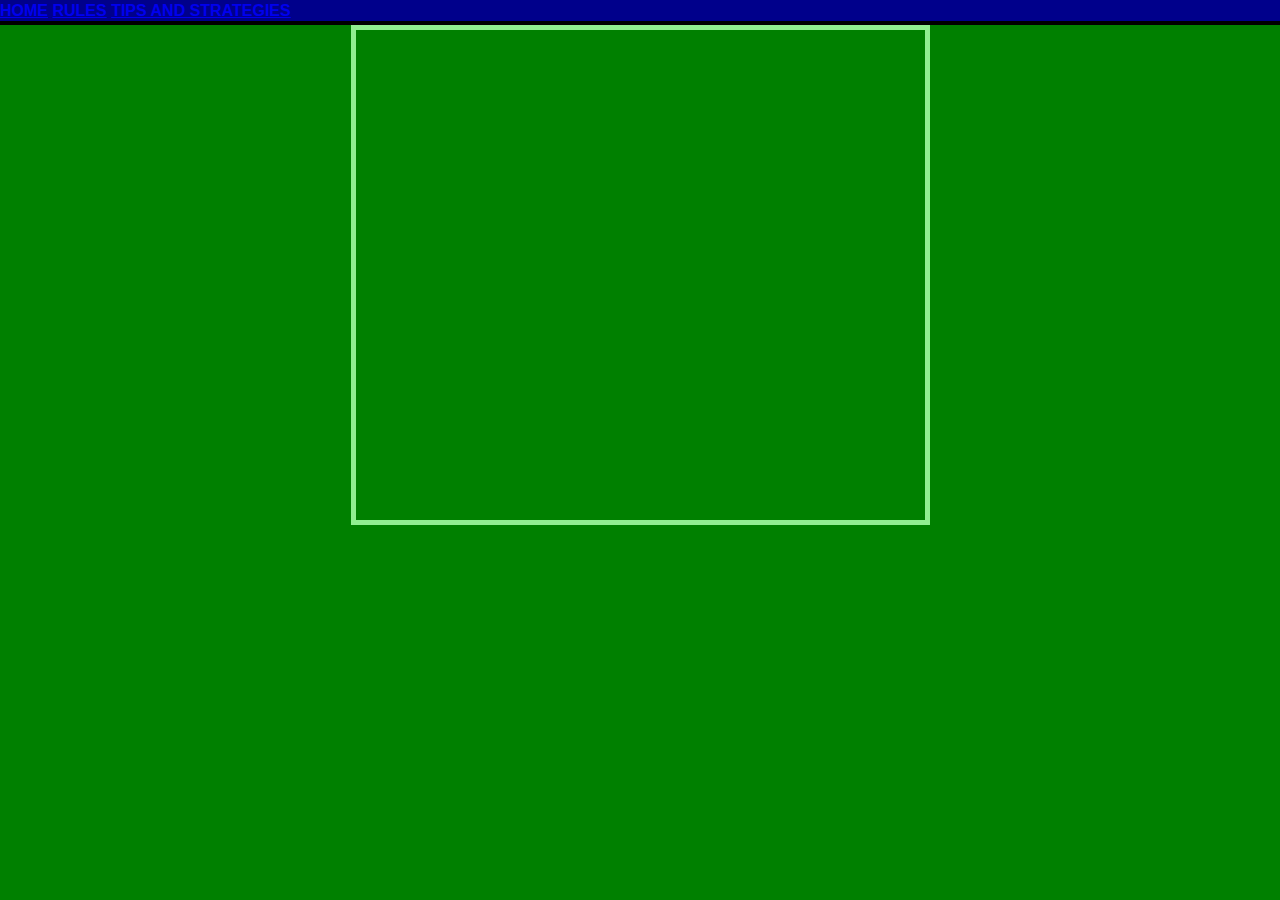
==== game.html @ 3909600e "Add files via upload" ====
<!DOCTYPE html>
<html lang="en">
<head>
    <meta charset="UTF-8">
    <meta http-equiv="X-UA-Compatible" content="IE=edge">
    <meta name="viewport" content="width=device-width, initial-scale=1.0">
    <link rel="stylesheet" href="style.css"></link>
    <title>Document</title>
</head>
<body>
    <header>
        <a href="home_page.html">HOME</a>
        <a href="rules.html">RULES</a>
        <a href="tips_strategies.html">TIPS AND STRATEGIES</a>
    </header> 
    <div id="header">

    </div>
    <div id="main">
        <table cellspacing="10" cellpadding="0" border="0" align="center">
        </table>
    </div>
    <div id="footer">

    </div>
</body>
<script defer src="app.js" charset="utf-8"></script>
</html>
---- style.css ----
header {
    background-color: darkblue;
    height: 100%;
    width: 100%;
    border-bottom: solid 4px black;
}

h1 {

}

h2 {
    
}

h3 {

}

body {
    background-color: green;
    color: white;
    margin: 0;
    padding: 0;
    font-family: Arial, Helvetica, sans-serif;
    font-weight: 700;
    direction: ltr;
    line-height: 1.34;
    box-sizing: border-box;
}

p {

}

ul {

}

ol {

}

li {

}

table {
    position: relative;
    border: thick solid lightgreen;
    background-color: green;
    width: 579px;
    height: 500px;
}

footer {
    padding-top: 24px;
    padding-bottom: 24px;
    text-align: center;
    font-size: 16pt;
    text-shadow: 1px 1px 1px darkgrey;
    color: white;
}

game-holder {
    position: absolute;
    width: 100%;
    height: 100%;
}

game-frame {
    position: relative;
    border: none;
    width: 100%;
    height: 100%;
    outline: 0;
}
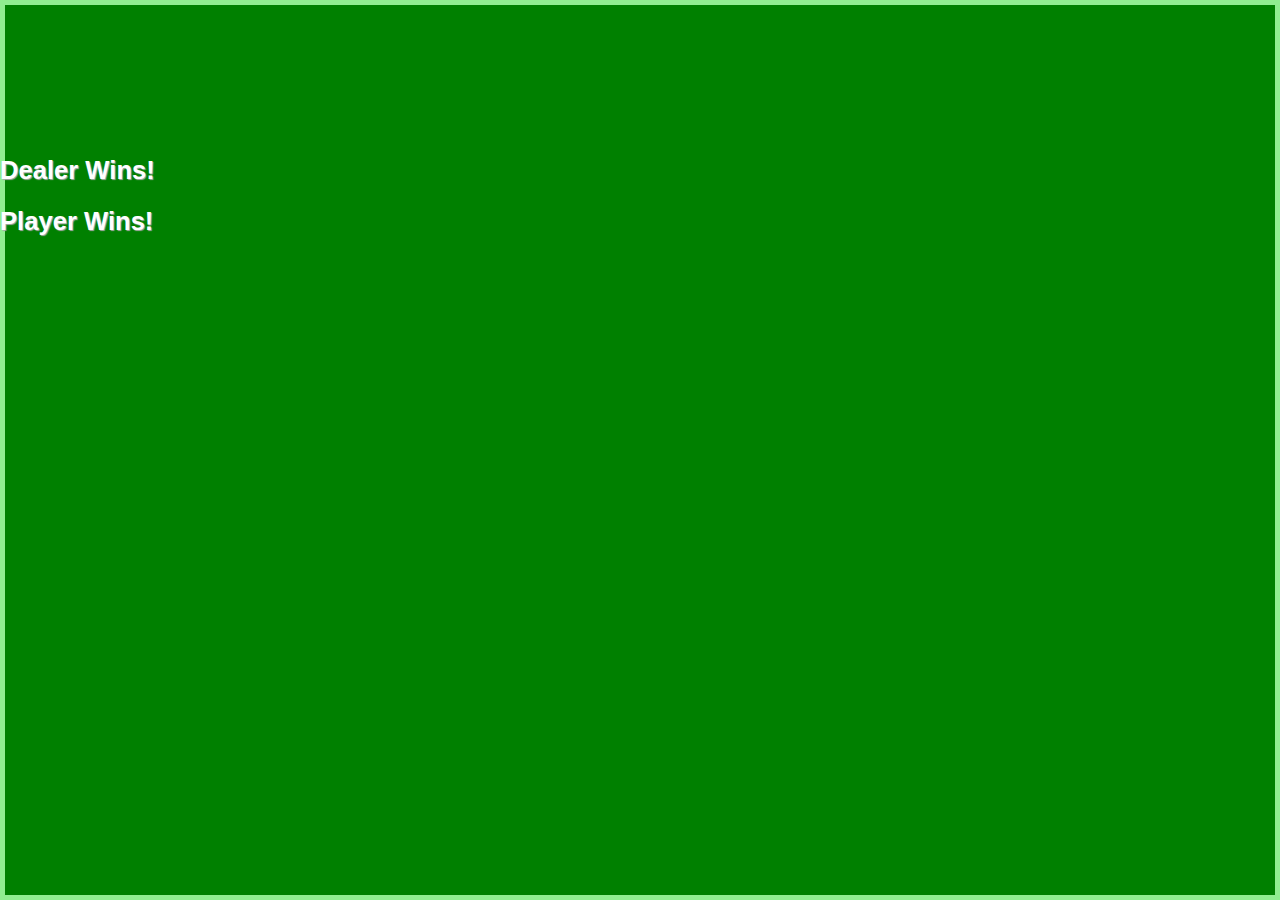
==== commit 3f7dd12d: "Add files via upload" ====
--- a/game.html
+++ b/game.html
@@ -8,21 +8,52 @@
     <title>Document</title>
 </head>
 <body>
+    <img src="" alt="">
     <header>
         <a href="home_page.html">HOME</a>
         <a href="rules.html">RULES</a>
         <a href="tips_strategies.html">TIPS AND STRATEGIES</a>
-    </header> 
-    <div id="header">
+    </header>
+    
+    <table cellspacing="10" cellpadding="0" border="0" align="center">
+    
+    <div id="dealer">Dealer's Cards:
+        <!-- <div id="dealer1"></div>
+        <div id="dealer2"></div>
+        <div id="dealer3"></div>
+        <div id="dealer4"></div>
+        <div id="dealer5"></div> -->
+        <span id="deal-stay">STAY</span>
+        Dealer's Hand -
+        <span id="deal-points">?</span>
+    </div>
+    <div id="deal-hand"></div>
+    <div id="player">Your Cards:
+        <!-- <div id="player1"></div>
+        <div id="player2"></div>
+        <div id="player3"></div>
+        <div id="player4"></div>
+        <div id="player5"></div> -->
+        <span id="play-stay">STAY</span>
+        Your Hand -
+        <span id="play-points">0</span>
+        <div id="play-hand"></div>
+    </div>
+    <div id="play-controls">
+        <input type="button" id="game" value="Play!">New Game</button>
+        <input type="button" id="hit" value="Hit!">Hit</button>
+        <input type="button" id="stay" value="Stay!">Stay</button>
+    </div>
+    </table>
 
+</body>
+<footer>
+    <div class="dealerWins" id="dealerWins">
+        <h1>Dealer Wins!</h1>
     </div>
-    <div id="main">
-        <table cellspacing="10" cellpadding="0" border="0" align="center">
-        </table>
+    <div class="playerWins" id="playerWins">
+        <h1>Player Wins!</h1>
     </div>
-    <div id="footer">
-
-    </div>
-</body>
+</footer>
 <script defer src="app.js" charset="utf-8"></script>
 </html>
--- a/style.css
+++ b/style.css
@@ -1,20 +1,33 @@
 header {
     background-color: darkblue;
+    display: block;
     height: 100%;
     width: 100%;
     border-bottom: solid 4px black;
 }
 
 h1 {
-
+    font-family: 'Franklin Gothic Medium', 'Arial Narrow', Arial, sans-serif;
+    color: white;
+    position: relative;
+    text-align: left;
+    font-size: larger;
 }
 
 h2 {
-    
+    font-family: 'Franklin Gothic Medium', 'Arial Narrow', Arial, sans-serif;
+    color: white;
+    position: relative;
+    text-align: left;
+    font-size: large;
 }
 
 h3 {
-
+    font-family: 'Franklin Gothic Medium', 'Arial Narrow', Arial, sans-serif;
+    color: white;
+    position: relative;
+    text-align: center;
+    font-size: larger;
 }
 
 body {
@@ -22,7 +35,7 @@
     color: white;
     margin: 0;
     padding: 0;
-    font-family: Arial, Helvetica, sans-serif;
+    font-family: 'Franklin Gothic Medium', 'Arial Narrow', Arial, sans-serif;
     font-weight: 700;
     direction: ltr;
     line-height: 1.34;
@@ -30,27 +43,134 @@
 }
 
 p {
-
+    font-family: 'Franklin Gothic Medium', 'Arial Narrow', Arial, sans-serif;
+    color: white;
+    position: relative;
+    text-align: left;
+    font-size: medium;
 }
 
-ul {
-
-}
-
-ol {
-
+ul, ol {
+    font-family: 'Franklin Gothic Medium', 'Arial Narrow', Arial, sans-serif;
+    color: white;
+    position: relative;
+    text-align: left;
+    font-size: large;
+    padding: 2px;
 }
 
 li {
-
+    font-family: 'Franklin Gothic Medium', 'Arial Narrow', Arial, sans-serif;
+    color: white;
+    position: relative;
+    text-align: left;
+    font-size: medium;
 }
 
 table {
-    position: relative;
+    background-image: "https://static.vecteezy.com/system/resources/previews/002/082/630/original/poker-background-with-royal-straight-flush-and-chips-on-green-casino-background-modern-poker-widescreen-wallpaper-vector.jpg";
+    position: absolute;
+    display: table;
     border: thick solid lightgreen;
     background-color: green;
-    width: 579px;
-    height: 500px;
+    top: 0px;
+    left: 0px;
+    width: 100%;
+    height: 100%;
+}
+
+div.dealer {
+    position: absolute;
+    left: 20px;
+    top: 15px;
+    border: 2px solid lightgreen;
+    background-color: lightgreen;
+    width: 79px;
+    height: 123px;
+}
+div.dealer1 {
+    left: 50px;
+    top: 50px;
+}
+div.dealer2 {
+    left: 150px;
+    top: 50px;
+}
+div.dealer3 {
+    left: 250px;
+    top: 50px;
+}
+div.dealer4 {
+    left: 350px;
+    top: 50px;
+}
+div.dealer5 {
+    left: 450px;
+    top: 50px;
+}
+div.player {
+    position: absolute;
+    left: 20px;
+    top: 210px;
+    border: 2px, solid, lightgreen;
+    background-color: lightgreen;
+    width: 79px;
+    height: 123px;
+}
+div.player1 {
+    left: 50px;
+    top: 250px;
+}
+div.player2 {
+    left: 150px;
+    top: 250px;
+}
+div.player3 {
+    left: 250px;
+    top: 250px;
+}
+div.player4 {
+    left: 350px;
+    top: 250px;
+}
+div.player5 {
+    left: 450px;
+    top: 250px;
+}
+
+button{
+    font-size: 18px;
+    font-weight: bold;
+    margin: 10px 0px 10px 0px;
+    padding: 10px;
+    box-shadow: 0 1px 3px black;
+    border: 2px solid black;
+    border-radius: 6px;
+}
+button#newgame {
+    background-color: purple;
+    width: 70px;
+}
+button#hit {
+    background-color: red;
+    width: 70px;
+}
+button#stay {
+    background-color: orange;
+    width: 70px;
+}
+
+game-holder {
+    position: absolute;
+    width: 100%;
+    height: 100%;
+}
+game-frame {
+    position: relative;
+    border: none;
+    width: 100%;
+    height: 100%;
+    outline: 0;
 }
 
 footer {
@@ -60,18 +180,4 @@
     font-size: 16pt;
     text-shadow: 1px 1px 1px darkgrey;
     color: white;
-}
-
-game-holder {
-    position: absolute;
-    width: 100%;
-    height: 100%;
-}
-
-game-frame {
-    position: relative;
-    border: none;
-    width: 100%;
-    height: 100%;
-    outline: 0;
 }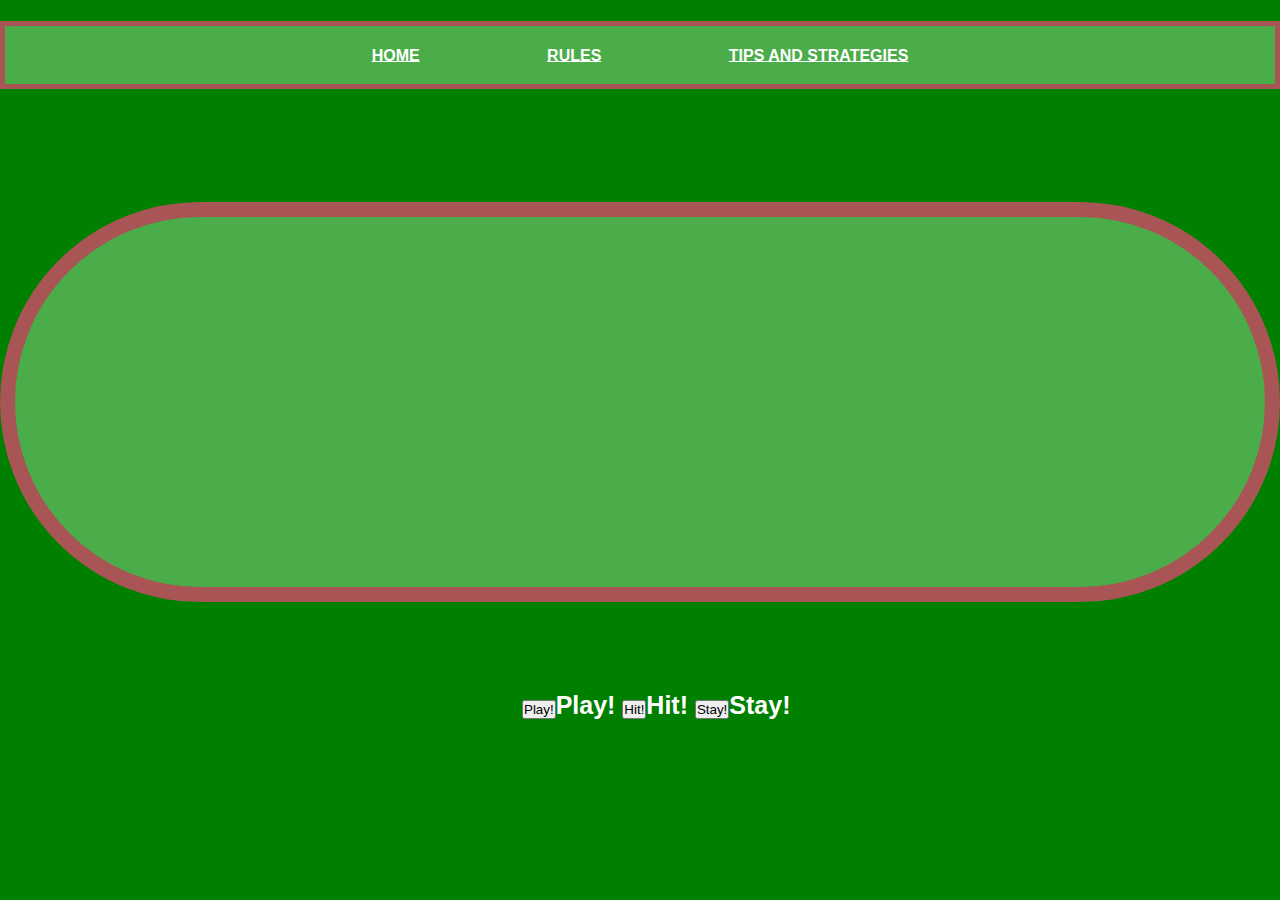
==== commit 798e9b83: "Add files via upload" ====
--- a/game.html
+++ b/game.html
@@ -5,55 +5,50 @@
     <meta http-equiv="X-UA-Compatible" content="IE=edge">
     <meta name="viewport" content="width=device-width, initial-scale=1.0">
     <link rel="stylesheet" href="style.css"></link>
-    <title>Document</title>
+    <title>Blackjack</title>
 </head>
 <body>
     <img src="" alt="">
     <header>
-        <a href="home_page.html">HOME</a>
-        <a href="rules.html">RULES</a>
-        <a href="tips_strategies.html">TIPS AND STRATEGIES</a>
+        <a id="header" href="home_page.html">HOME</a>
+        <a id="header" href="rules.html">RULES</a>
+        <a id="header" href="tips_strategies.html">TIPS AND STRATEGIES</a>
     </header>
     
-    <table cellspacing="10" cellpadding="0" border="0" align="center">
-    
-    <div id="dealer">Dealer's Cards:
-        <!-- <div id="dealer1"></div>
-        <div id="dealer2"></div>
-        <div id="dealer3"></div>
-        <div id="dealer4"></div>
-        <div id="dealer5"></div> -->
-        <span id="deal-stay">STAY</span>
-        Dealer's Hand -
-        <span id="deal-points">?</span>
+    <table></table>
+    <div class="deal-cards">
+        <!-- <div class="dcard1"></div>
+        <div class="dcard2"></div>
+        <div class="dcard3"></div>
+        <div class="dcard4"></div>
+        <div class="dcard5"></div> -->
+        <div id="deal-data"></div>
+        <span id="deal-stay"></span>
+        <span id="deal-points"></span>
     </div>
-    <div id="deal-hand"></div>
-    <div id="player">Your Cards:
-        <!-- <div id="player1"></div>
-        <div id="player2"></div>
-        <div id="player3"></div>
-        <div id="player4"></div>
-        <div id="player5"></div> -->
-        <span id="play-stay">STAY</span>
-        Your Hand -
-        <span id="play-points">0</span>
-        <div id="play-hand"></div>
+        <div class="play-cards">
+        <!-- <div class="pcard1"></div>
+        <div class="pcard2"></div>
+        <div class="pcard3"></div>
+        <div class="pcard4"></div>
+        <div class="pcard5"></div> -->
+        <span id="play-data"></span>
+        <span id="play-stay"></span>
+        <span id="play-points"></span>
     </div>
     <div id="play-controls">
-        <input type="button" id="game" value="Play!">New Game</button>
-        <input type="button" id="hit" value="Hit!">Hit</button>
-        <input type="button" id="stay" value="Stay!">Stay</button>
+        <input type="button" id="game-start" value="Play!">Play!</button>
+        <input type="button" id="play-hit" value="Hit!">Hit!</button>
+        <input type="button" id="play-stay" value="Stay!">Stay!</button>
     </div>
     </table>
 
 </body>
 <footer>
-    <div class="dealerWins" id="dealerWins">
-        <h1>Dealer Wins!</h1>
-    </div>
-    <div class="playerWins" id="playerWins">
-        <h1>Player Wins!</h1>
-    </div>
+    <div class="dealerWins" id="dealerWins"></div>
+    <h1></h1>
+    <div class="playerWins" id="playerWins"></div>
+    <h1></h1>
 </footer>
 <script defer src="app.js" charset="utf-8"></script>
 </html>
--- a/style.css
+++ b/style.css
@@ -1,9 +1,26 @@
+* {
+    -webkit-box-sizing: border-box;
+    -moz-box-sizing: border-box;
+    -webkit-tap-highlight-color: transparent;
+    box-sizing: border-box;
+    line-height: initial;
+    position: relative;
+    margin: 0;
+    padding: 0;
+}
 header {
-    background-color: darkblue;
+    background-color: #4aad4a;
+    text-align: center;
     display: block;
+    padding: 20px;
+    margin-bottom: 20px;
     height: 100%;
     width: 100%;
-    border-bottom: solid 4px black;
+    border: solid 5px #a95555;
+}
+#header {
+    color: white;
+   padding: 5%;
 }
 
 h1 {
@@ -12,6 +29,7 @@
     position: relative;
     text-align: left;
     font-size: larger;
+    left: 20px;
 }
 
 h2 {
@@ -20,14 +38,7 @@
     position: relative;
     text-align: left;
     font-size: large;
-}
-
-h3 {
-    font-family: 'Franklin Gothic Medium', 'Arial Narrow', Arial, sans-serif;
-    color: white;
-    position: relative;
-    text-align: center;
-    font-size: larger;
+    left: 20px;
 }
 
 body {
@@ -47,6 +58,7 @@
     color: white;
     position: relative;
     text-align: left;
+    left: 20px;
     font-size: medium;
 }
 
@@ -55,6 +67,7 @@
     color: white;
     position: relative;
     text-align: left;
+    left: 20px;
     font-size: large;
     padding: 2px;
 }
@@ -64,82 +77,147 @@
     color: white;
     position: relative;
     text-align: left;
+    left: 50px;
     font-size: medium;
 }
 
 table {
-    background-image: "https://static.vecteezy.com/system/resources/previews/002/082/630/original/poker-background-with-royal-straight-flush-and-chips-on-green-casino-background-modern-poker-widescreen-wallpaper-vector.jpg";
-    position: absolute;
-    display: table;
-    border: thick solid lightgreen;
+    width: 100%;
+    height: 400px;
+    background-color: #4aad4a;
+    position: absolute;
+    left: 50%;
+    top: 450%;
+    transform: translateX(-50%) translateY(-50%);
+    border-radius: 200px;
+    border: 15px solid #a95555;
+}
+
+div.deal-cards {
+    color: white;
+    text-align: center;
     background-color: green;
-    top: 0px;
-    left: 0px;
-    width: 100%;
-    height: 100%;
-}
-
-div.dealer {
-    position: absolute;
-    left: 20px;
-    top: 15px;
-    border: 2px solid lightgreen;
-    background-color: lightgreen;
-    width: 79px;
-    height: 123px;
-}
-div.dealer1 {
-    left: 50px;
-    top: 50px;
-}
-div.dealer2 {
-    left: 150px;
-    top: 50px;
-}
-div.dealer3 {
-    left: 250px;
-    top: 50px;
-}
-div.dealer4 {
-    left: 350px;
-    top: 50px;
-}
-div.dealer5 {
-    left: 450px;
-    top: 50px;
-}
-div.player {
-    position: absolute;
-    left: 20px;
-    top: 210px;
-    border: 2px, solid, lightgreen;
-    background-color: lightgreen;
-    width: 79px;
-    height: 123px;
-}
-div.player1 {
-    left: 50px;
-    top: 250px;
-}
-div.player2 {
-    left: 150px;
-    top: 250px;
-}
-div.player3 {
-    left: 250px;
-    top: 250px;
-}
-div.player4 {
-    left: 350px;
-    top: 250px;
-}
-div.player5 {
-    left: 450px;
-    top: 250px;
+    border-radius: 20px;
+    border: 5px solid green;
+    padding: 4px;
+    position: absolute;
+    left: 50%;
+    top: 200%;
+}
+div.dcard1 {
+    background-color: white;
+    width: 70px;
+    height: 100px;
+    position: absolute;
+    left: 20%;
+    top: 450%;
+    padding: 4px;
+    border: lightgreen 2px;
+}
+div.dcard2 {
+    background-color: white;
+    width: 70px;
+    height: 100px;
+    position: absolute;
+    left: 35%;
+    top: 450%;
+    padding: 4px;
+    border: lightgreen 2px;
+}
+div.dcard3 {
+    background-color: white;
+    width: 70px;
+    height: 100px;
+    position: absolute;
+    left: 50%;
+    top: 450%;
+    padding: 4px;
+    border: lightgreen 2px;
+}
+div.dcard4 {
+    background-color: white;
+    width: 70px;
+    height: 100px;
+    position: absolute;
+    left: 65%;
+    top: 450%;
+    padding: 4px;
+    border: lightgreen 2px;
+}
+div.dcard5 {
+    background-color: white;
+    width: 70px;
+    height: 100px;
+    position: absolute;
+    left: 80%;
+    top: 450%;
+    padding: 4px;
+    border: lightgreen 2px;
+}
+div.player-cards {
+    color: white;
+    text-align: center;
+    background-color: green;
+    border-radius: 20px;
+    border: 5px solid green;
+    padding: 4px;
+    position: absolute;
+    left: 50%;
+    top: 650%;
+}
+div.pcard1 {
+    background-color: white;
+    width: 70px;
+    height: 100px;
+    position: absolute;
+    left: 20%;
+    top: 480%;
+    padding: 4px;
+    border: lightgreen 2px;
+}
+div.pcard2 {
+    background-color: white;
+    width: 70px;
+    height: 100px;
+    position: absolute;
+    left: 35%;
+    top: 480%;
+    padding: 4px;
+    border: lightgreen 2px;
+}
+div.pcard3 {
+    background-color: white;
+    width: 70px;
+    height: 100px;
+    position: absolute;
+    left: 50%;
+    top: 480%;
+    padding: 4px;
+    border: lightgreen 2px;
+}
+div.pcard4 {
+    background-color: white;
+    width: 70px;
+    height: 100px;
+    position: absolute;
+    left: 65%;
+    top: 480%;
+    padding: 4px;
+    border: lightgreen 2px;
+}
+div.pcard5 {
+    background-color: white;
+    width: 70px;
+    height: 100px;
+    position: absolute;
+    left: 80%;
+    top: 480%;
+    padding: 4px;
+    border: lightgreen 2px;
 }
 
 button{
-    font-size: 18px;
+    font-size: 25px;
     font-weight: bold;
     margin: 10px 0px 10px 0px;
     padding: 10px;
@@ -147,37 +225,21 @@
     border: 2px solid black;
     border-radius: 6px;
 }
-button#newgame {
-    background-color: purple;
-    width: 70px;
-}
-button#hit {
-    background-color: red;
-    width: 70px;
-}
-button#stay {
-    background-color: orange;
-    width: 70px;
-}
-
-game-holder {
-    position: absolute;
-    width: 100%;
-    height: 100%;
-}
-game-frame {
-    position: relative;
-    border: none;
-    width: 100%;
-    height: 100%;
-    outline: 0;
-}
-
-footer {
-    padding-top: 24px;
-    padding-bottom: 24px;
-    text-align: center;
-    font-size: 16pt;
-    text-shadow: 1px 1px 1px darkgrey;
-    color: white;
+#play-controls {
+    position: absolute;
+    size: 20px;
+    font-size: 25px;
+    font-weight: bold;
+    margin: 10px 0px 10px 0px;
+    padding: 10px;
+    left: 40%;
+    top: 750%;
+}
+#play-points{
+    left: 30%;
+    top: 650%;
+}
+#deal-points {
+    left: 30%;
+    top: 200%;
 }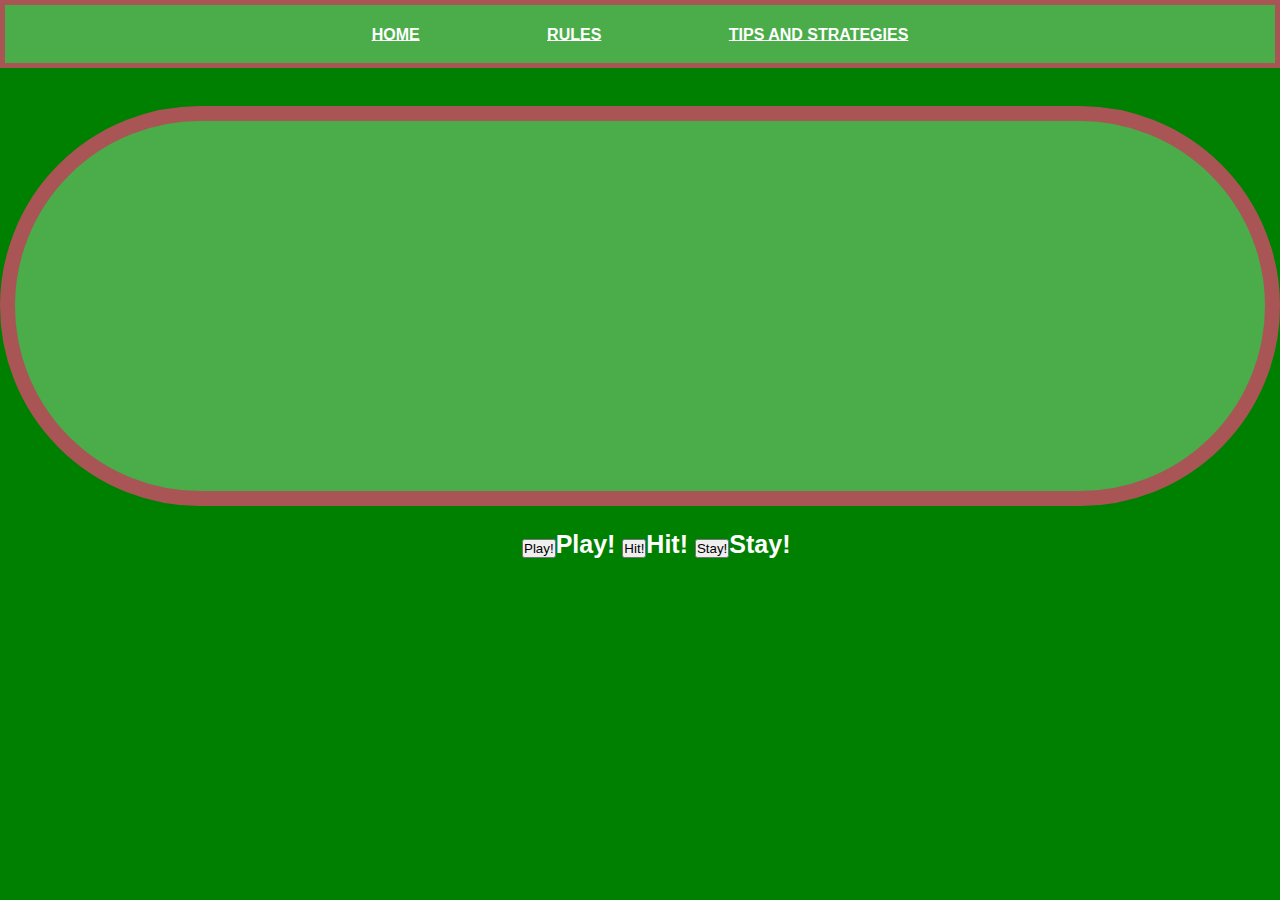
==== commit f24d80e4: "Add files via upload" ====
--- a/game.html
+++ b/game.html
@@ -8,7 +8,7 @@
     <title>Blackjack</title>
 </head>
 <body>
-    <img src="" alt="">
+
     <header>
         <a id="header" href="home_page.html">HOME</a>
         <a id="header" href="rules.html">RULES</a>
@@ -17,21 +17,12 @@
     
     <table></table>
     <div class="deal-cards">
-        <!-- <div class="dcard1"></div>
-        <div class="dcard2"></div>
-        <div class="dcard3"></div>
-        <div class="dcard4"></div>
-        <div class="dcard5"></div> -->
+
         <div id="deal-data"></div>
         <span id="deal-stay"></span>
         <span id="deal-points"></span>
     </div>
-        <div class="play-cards">
-        <!-- <div class="pcard1"></div>
-        <div class="pcard2"></div>
-        <div class="pcard3"></div>
-        <div class="pcard4"></div>
-        <div class="pcard5"></div> -->
+    <div class="play-cards">
         <span id="play-data"></span>
         <span id="play-stay"></span>
         <span id="play-points"></span>
--- a/style.css
+++ b/style.css
@@ -92,130 +92,6 @@
     border-radius: 200px;
     border: 15px solid #a95555;
 }
-
-div.deal-cards {
-    color: white;
-    text-align: center;
-    background-color: green;
-    border-radius: 20px;
-    border: 5px solid green;
-    padding: 4px;
-    position: absolute;
-    left: 50%;
-    top: 200%;
-}
-div.dcard1 {
-    background-color: white;
-    width: 70px;
-    height: 100px;
-    position: absolute;
-    left: 20%;
-    top: 450%;
-    padding: 4px;
-    border: lightgreen 2px;
-}
-div.dcard2 {
-    background-color: white;
-    width: 70px;
-    height: 100px;
-    position: absolute;
-    left: 35%;
-    top: 450%;
-    padding: 4px;
-    border: lightgreen 2px;
-}
-div.dcard3 {
-    background-color: white;
-    width: 70px;
-    height: 100px;
-    position: absolute;
-    left: 50%;
-    top: 450%;
-    padding: 4px;
-    border: lightgreen 2px;
-}
-div.dcard4 {
-    background-color: white;
-    width: 70px;
-    height: 100px;
-    position: absolute;
-    left: 65%;
-    top: 450%;
-    padding: 4px;
-    border: lightgreen 2px;
-}
-div.dcard5 {
-    background-color: white;
-    width: 70px;
-    height: 100px;
-    position: absolute;
-    left: 80%;
-    top: 450%;
-    padding: 4px;
-    border: lightgreen 2px;
-}
-div.player-cards {
-    color: white;
-    text-align: center;
-    background-color: green;
-    border-radius: 20px;
-    border: 5px solid green;
-    padding: 4px;
-    position: absolute;
-    left: 50%;
-    top: 650%;
-}
-div.pcard1 {
-    background-color: white;
-    width: 70px;
-    height: 100px;
-    position: absolute;
-    left: 20%;
-    top: 480%;
-    padding: 4px;
-    border: lightgreen 2px;
-}
-div.pcard2 {
-    background-color: white;
-    width: 70px;
-    height: 100px;
-    position: absolute;
-    left: 35%;
-    top: 480%;
-    padding: 4px;
-    border: lightgreen 2px;
-}
-div.pcard3 {
-    background-color: white;
-    width: 70px;
-    height: 100px;
-    position: absolute;
-    left: 50%;
-    top: 480%;
-    padding: 4px;
-    border: lightgreen 2px;
-}
-div.pcard4 {
-    background-color: white;
-    width: 70px;
-    height: 100px;
-    position: absolute;
-    left: 65%;
-    top: 480%;
-    padding: 4px;
-    border: lightgreen 2px;
-}
-div.pcard5 {
-    background-color: white;
-    width: 70px;
-    height: 100px;
-    position: absolute;
-    left: 80%;
-    top: 480%;
-    padding: 4px;
-    border: lightgreen 2px;
-}
-
 button{
     font-size: 25px;
     font-weight: bold;
